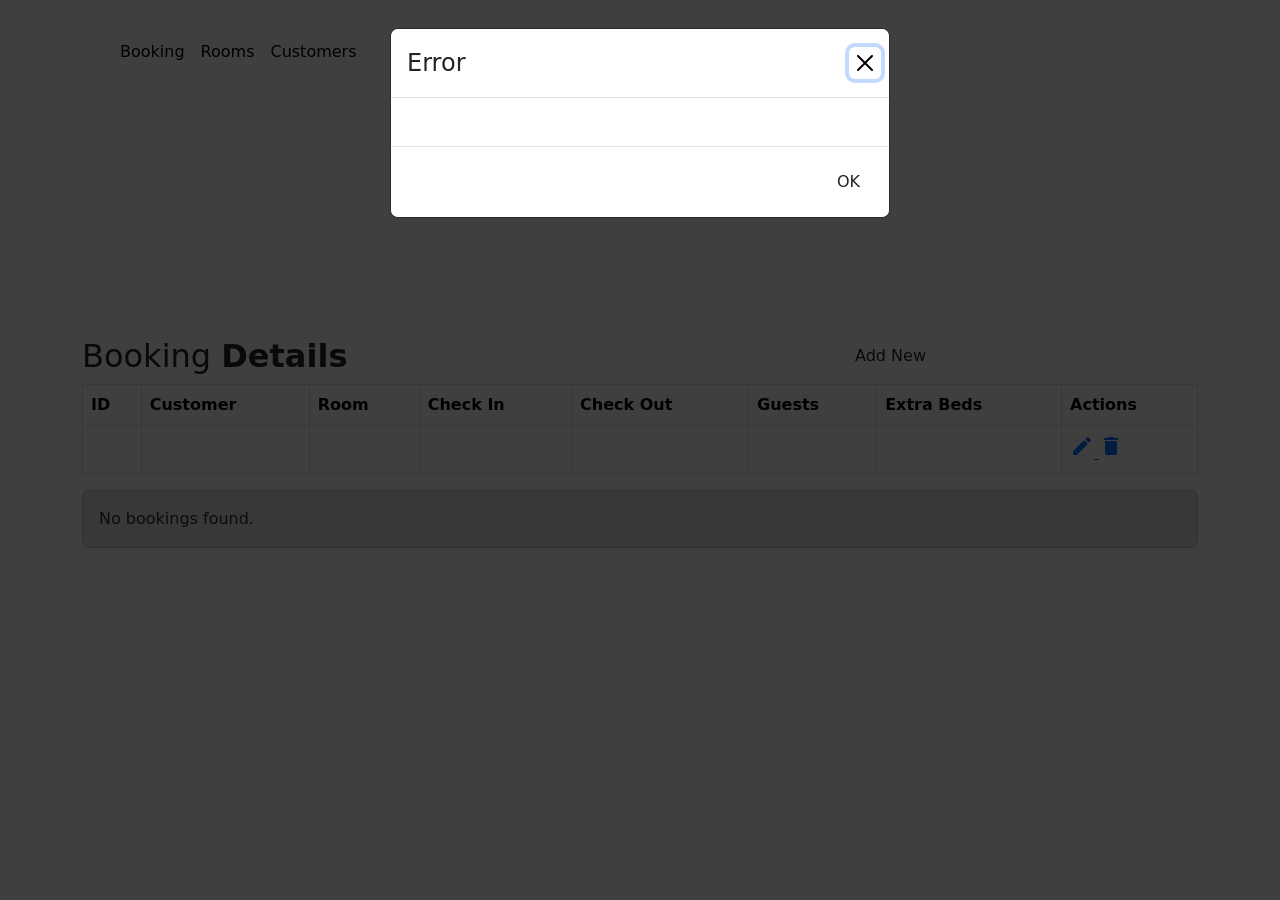
==== src/main/resources/templates/booking.html @ 2facadbb "Lagt till funktionalitet för länkarna i nav-baren för alla sidor samt finjusterat utseendet" ====
<!DOCTYPE html>
<html lang="en" xmlns:th="http://www.thymeleaf.org">
<head>
    <meta charset="utf-8">
    <meta name="viewport" content="width=device-width, initial-scale=1">
    <title>Booking Details</title>

    <link rel="stylesheet" href="https://fonts.googleapis.com/css?family=Roboto|Varela+Round|Open+Sans">
    <link rel="stylesheet" href="https://cdn.jsdelivr.net/npm/bootstrap@5.3.2/dist/css/bootstrap.min.css">
    <link rel="stylesheet" href="https://fonts.googleapis.com/icon?family=Material+Icons">
    <link href="/style.css" rel="stylesheet"/>

    <script src="https://cdn.jsdelivr.net/npm/bootstrap@5.3.2/dist/js/bootstrap.bundle.min.js"></script>
</head>

<body>

<nav class="navbar navbar-expand-lg">
    <div class="container px-4 px-lg-5 m-4">
        <a class="navbar-brand" href="/index">
            <img src="/assets/black-font.png" alt="" width="200">
        </a>

        <button class="navbar-toggler" type="button" data-bs-toggle="collapse" data-bs-target="#navbarSupportedContent">
            <span class="navbar-toggler-icon"></span>
        </button>

        <div class="collapse navbar-collapse" id="navbarSupportedContent">
            <ul class="navbar-nav me-auto mb-2 mb-lg-0 ms-lg-4">
                <li class="nav-item">
                    <a class="nav-link active color-kademina" href="/booking">Booking</a>
                </li>
                <li class="nav-item">
                    <a class="nav-link active color-kademina" href="/Rooms">Rooms</a>
                </li>
                <li class="nav-item">
                    <a class="nav-link active color-kademina" href="/customer">Customers</a>
                </li>
            </ul>
        </div>
    </div>
</nav>

<header class="py-1 bg-kademina">
    <div class="container px-4 px-lg-5 my-5">
        <div class="text-center text-white">
            <h1 class="display-4">Kademina Booking</h1>
            <p class="lead fw-normal text-white mb-0">Book your stay with us</p>
        </div>
    </div>
</header>

<div class="container-lg mt-4">
    <div class="table-responsive">
        <div class="table-wrapper">

            <div class="table-title">
                <div class="row">
                    <div class="col-sm-8 color-kademina">
                        <h2>Booking <b>Details</b></h2>
                    </div>

                    <div class="col-sm-4">
                        <button type="button"
                                class="btn btn-outline-kademina add-new"
                                data-bs-toggle="modal"
                                data-bs-target="#addBookingModal">
                            Add New
                        </button>
                    </div>
                </div>
            </div>

            <div th:unless="${#lists.isEmpty(bookings)}">
                <table class="table table-bordered">
                    <thead>
                    <tr>
                        <th class="color-kademina">ID</th>
                        <th class="color-kademina">Customer</th>
                        <th class="color-kademina">Room</th>
                        <th class="color-kademina">Check In</th>
                        <th class="color-kademina">Check Out</th>
                        <th class="color-kademina">Guests</th>
                        <th class="color-kademina">Extra Beds</th>
                        <th class="color-kademina">Actions</th>
                    </tr>
                    </thead>

                    <tbody>
                    <tr th:each="booking : ${bookings}">
                        <td class="color-kademina" th:text="${booking.id}"></td>
                        <td class="color-kademina" th:text="${booking.customerId}"></td>
                        <td class="color-kademina" th:text="${booking.roomId}"></td>
                        <td class="color-kademina" th:text="${booking.checkInDate}"></td>
                        <td class="color-kademina" th:text="${booking.checkOutDate}"></td>
                        <td class="color-kademina" th:text="${booking.numberOfGuests}"></td>
                        <td class="color-kademina" th:text="${booking.extraBeds}"></td>

                        <td>
                            <a class="edit"
                               data-bs-toggle="modal"
                               th:data-bs-target="'#editBookingModal-' + ${booking.id}">
                                <i class="material-icons" title="Edit">&#xE254;</i>
                            </a>

                            <div class="modal fade" th:id="'editBookingModal-' + ${booking.id}" tabindex="-1">
                                <div class="modal-dialog">
                                    <div class="modal-content">

                                        <form th:action="@{/booking/update/{id}(id=${booking.id})}" method="post">
                                            <div class="modal-header">
                                                <h4 class="modal-title color-kademina">Edit Booking</h4>
                                                <button type="button" class="btn-close" data-bs-dismiss="modal"></button>
                                            </div>

                                            <div class="modal-body">

                                                <div class="form-group mb-3">
                                                    <label for="editCustomer" class="color-kademina">Customer</label>
                                                    <select name="customerId" id="editCustomer" class="form-select" required>
                                                        <option th:each="customer : ${customers}"
                                                                th:value="${customer.id}"
                                                                th:text="${customer.name}"
                                                                th:selected="${customer.id == booking.customerId}">
                                                        </option>
                                                    </select>
                                                </div>

                                                <div class="form-group mb-3">
                                                    <label for="editRoom" class="color-kademina">Room</label>
                                                    <select name="roomId" id="editRoom" class="form-select" required>
                                                        <option th:each="room : ${rooms}"
                                                                th:value="${room.id}"
                                                                th:text="|Room ${room.id} - ${room.type} - ${room.size}|"
                                                                th:selected="${room.id == booking.roomId}">
                                                        </option>
                                                    </select>
                                                </div>

                                                <div class="form-group mb-3">
                                                    <label for="editCheckInDate" class="color-kademina">Check In</label>
                                                    <input type="date"
                                                           name="checkInDate"
                                                           id="editCheckInDate"
                                                           class="form-control"
                                                           th:value="${booking.checkInDate}"
                                                           required>
                                                </div>

                                                <div class="form-group mb-3">
                                                    <label for="editCheckOutDate" class="color-kademina">Check Out</label>
                                                    <input type="date"
                                                           name="checkOutDate"
                                                           id="editCheckOutDate"
                                                           class="form-control"
                                                           th:value="${booking.checkOutDate}"
                                                           required>
                                                </div>

                                                <div class="form-group mb-3">
                                                    <label for="editNumberOfGuests" class="color-kademina">Guests</label>
                                                    <input type="number"
                                                           name="numberOfGuests"
                                                           id="editNumberOfGuests"
                                                           class="form-control"
                                                           th:value="${booking.numberOfGuests}"
                                                           min="1"
                                                           required>
                                                </div>

                                                <div class="form-group mb-3">
                                                    <label for="editExtraBeds" class="color-kademina">Extra Beds</label>
                                                    <input type="number"
                                                           name="extraBeds"
                                                           id="editExtraBeds"
                                                           class="form-control"
                                                           th:value="${booking.extraBeds}"
                                                           min="0"
                                                           max="2"
                                                           required>
                                                </div>

                                            </div>

                                            <div class="modal-footer">
                                                <button type="button" class="btn btn-outline-kademina" data-bs-dismiss="modal">
                                                    Cancel
                                                </button>
                                                <button type="submit" class="btn btn-outline-kademina">
                                                    Submit
                                                </button>
                                            </div>
                                        </form>

                                    </div>
                                </div>
                            </div>

                            <a class="delete"
                               data-bs-toggle="modal"
                               th:data-bs-target="'#deleteBookingModal-' + ${booking.id}">
                                <i class="material-icons" title="Delete">&#xE872;</i>
                            </a>

                            <div class="modal fade" th:id="'deleteBookingModal-' + ${booking.id}" tabindex="-1">
                                <div class="modal-dialog">
                                    <div class="modal-content">

                                        <div class="modal-header">
                                            <h4 class="modal-title color-kademina">Delete Booking</h4>
                                            <button type="button" class="btn-close" data-bs-dismiss="modal"></button>
                                        </div>

                                        <div class="modal-body">
                                            <p>
                                                Are you sure you want to delete booking
                                                <strong th:text="${booking.id}"></strong>?
                                            </p>
                                        </div>

                                        <div class="modal-footer">
                                            <button type="button" class="btn btn-outline-kademina" data-bs-dismiss="modal">
                                                Cancel
                                            </button>

                                            <form th:action="@{/booking/delete/{id}(id=${booking.id})}" method="post">
                                                <button type="submit" class="btn btn-outline-kademina">
                                                    Delete
                                                </button>
                                            </form>
                                        </div>

                                    </div>
                                </div>
                            </div>
                        </td>
                    </tr>
                    </tbody>
                </table>
            </div>

            <div th:if="${#lists.isEmpty(bookings)}" class="alert alert-secondary mt-3">
                No bookings found.
            </div>

        </div>
    </div>
</div>

<div id="addBookingModal" class="modal fade">
    <div class="modal-dialog">
        <div class="modal-content">

            <form th:action="@{/booking/add}" method="post">
                <div class="modal-header">
                    <h4 class="modal-title color-kademina">Add Booking</h4>
                    <button type="button" class="btn-close" data-bs-dismiss="modal"></button>
                </div>

                <div class="modal-body">

                    <div class="form-group mb-3">
                        <label for="customer" class="color-kademina">Customer</label>
                        <select name="customerId" id="customer" class="form-select" required>
                            <option value="">Choose customer</option>
                            <option th:each="customer : ${customers}"
                                    th:value="${customer.id}"
                                    th:text="${customer.name}">
                            </option>
                        </select>
                    </div>

                    <div class="form-group mb-3">
                        <label for="room" class="color-kademina">Room</label>
                        <select name="roomId" id="room" class="form-select" required>
                            <option value="">Choose room</option>
                            <option th:each="room : ${rooms}"
                                    th:value="${room.id}"
                                    th:text="|Room ${room.id} - ${room.type} - ${room.size}|">
                            </option>
                        </select>
                    </div>

                    <div class="form-group mb-3">
                        <label for="checkInDate" class="color-kademina">Check In</label>
                        <input name="checkInDate" id="checkInDate" type="date" class="form-control" required>
                    </div>

                    <div class="form-group mb-3">
                        <label for="checkOutDate" class="color-kademina">Check Out</label>
                        <input name="checkOutDate" id="checkOutDate" type="date" class="form-control" required>
                    </div>

                    <div class="form-group mb-3">
                        <label for="numberOfGuests" class="color-kademina">Guests</label>
                        <input name="numberOfGuests" id="numberOfGuests" type="number" min="1" value="1" class="form-control" required>
                    </div>

                    <div class="form-group mb-3">
                        <label for="extraBeds" class="color-kademina">Extra Beds</label>
                        <input name="extraBeds" id="extraBeds" type="number" min="0" max="2" value="0" class="form-control" required>
                    </div>

                </div>

                <div class="modal-footer">
                    <button type="button" class="btn btn-outline-kademina" data-bs-dismiss="modal">
                        Cancel
                    </button>
                    <button type="submit" class="btn btn-outline-kademina">
                        Add
                    </button>
                </div>
            </form>

        </div>
    </div>
</div>

<footer class="py-5 bg-kademina mt-5">
    <div class="container">
        <p class="m-0 text-center text-white">Copyright &copy; Kademina 2026</p>
    </div>
</footer>

<div th:if="${message}" id="messageModal" class="modal fade" tabindex="-1">
    <div class="modal-dialog">
        <div class="modal-content">

            <div class="modal-header">
                <h4 class="modal-title color-kademina">Success</h4>
                <button type="button" class="btn-close" data-bs-dismiss="modal"></button>
            </div>

            <div class="modal-body">
                <p class="color-kademina" th:utext="${message}"></p>
            </div>

            <div class="modal-footer">
                <button type="button" class="btn btn-outline-kademina" data-bs-dismiss="modal">
                    OK
                </button>
            </div>

        </div>
    </div>
</div>

<div th:if="${errorMessage}" id="errorModal" class="modal fade" tabindex="-1">
    <div class="modal-dialog">
        <div class="modal-content">

            <div class="modal-header">
                <h4 class="modal-title color-kademina">Error</h4>
                <button type="button" class="btn-close" data-bs-dismiss="modal"></button>
            </div>

            <div class="modal-body">
                <p class="color-kademina" th:utext="${errorMessage}"></p>
            </div>

            <div class="modal-footer">
                <button type="button" class="btn btn-outline-kademina" data-bs-dismiss="modal">
                    OK
                </button>
            </div>

        </div>
    </div>
</div>

<script th:if="${errorMessage}">
    document.addEventListener('DOMContentLoaded', function () {
        const modal = new bootstrap.Modal(document.getElementById('errorModal'));
        modal.show();
    });
</script>

<script th:if="${message}">
    document.addEventListener('DOMContentLoaded', function () {
        const modal = new bootstrap.Modal(document.getElementById('messageModal'));
        modal.show();
    });
</script>

</body>
</html>
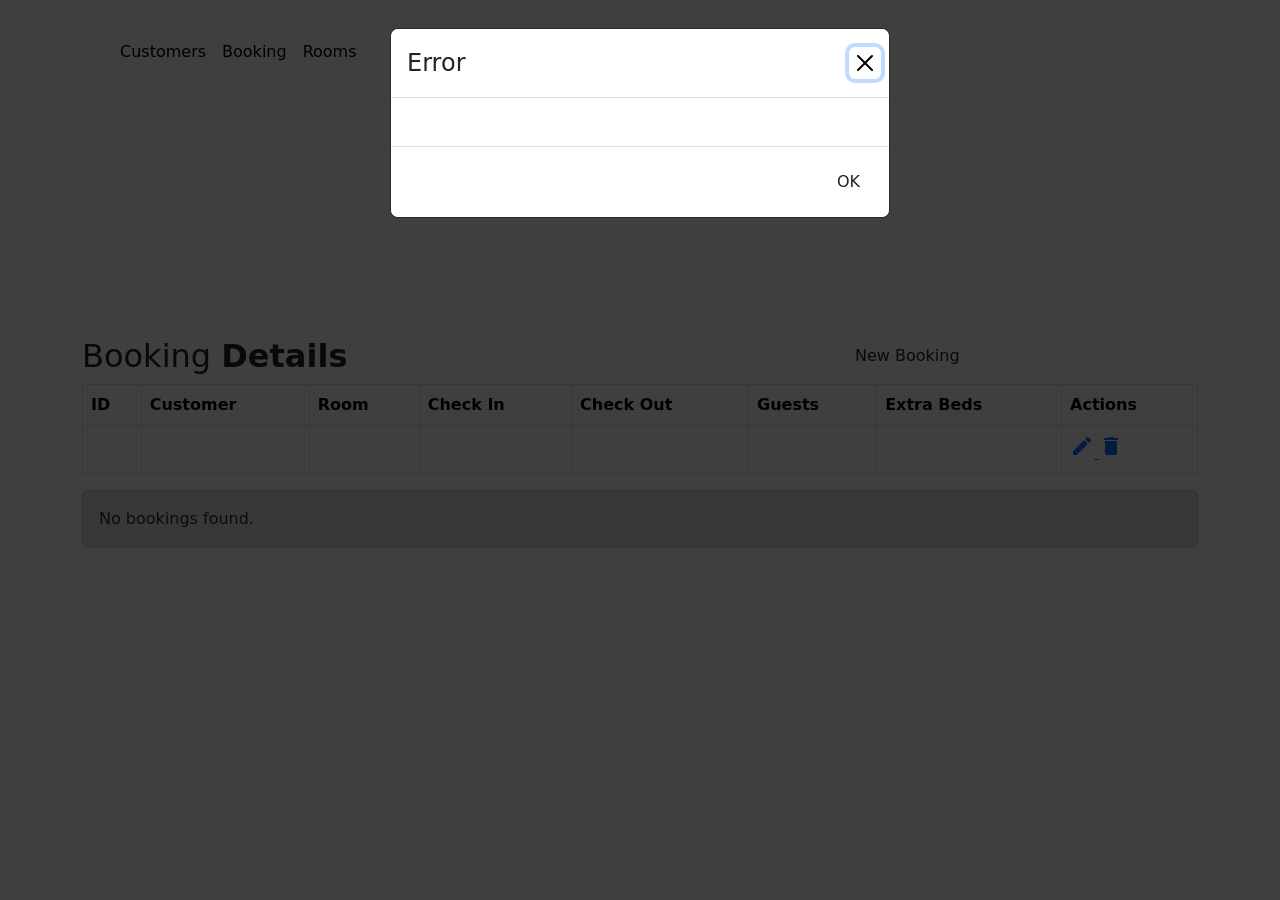
==== commit 64102e9e: "Justerat texter och placering av länkar" ====
--- a/src/main/resources/templates/booking.html
+++ b/src/main/resources/templates/booking.html
@@ -27,15 +27,9 @@
 
         <div class="collapse navbar-collapse" id="navbarSupportedContent">
             <ul class="navbar-nav me-auto mb-2 mb-lg-0 ms-lg-4">
-                <li class="nav-item">
-                    <a class="nav-link active color-kademina" href="/booking">Booking</a>
-                </li>
-                <li class="nav-item">
-                    <a class="nav-link active color-kademina" href="/Rooms">Rooms</a>
-                </li>
-                <li class="nav-item">
-                    <a class="nav-link active color-kademina" href="/customer">Customers</a>
-                </li>
+                <li class="nav-item"><a class="nav-link active color-kademina" aria-current="page" href="/customer">Customers</a></li>
+                <li class="nav-item"><a class="nav-link active color-kademina" aria-current="page" href="/booking">Booking</a></li>
+                <li class="nav-item"><a class="nav-link active color-kademina" aria-current="page" href="/Rooms">Rooms</a></li>
             </ul>
         </div>
     </div>
@@ -65,7 +59,7 @@
                                 class="btn btn-outline-kademina add-new"
                                 data-bs-toggle="modal"
                                 data-bs-target="#addBookingModal">
-                            Add New
+                            New Booking
                         </button>
                     </div>
                 </div>
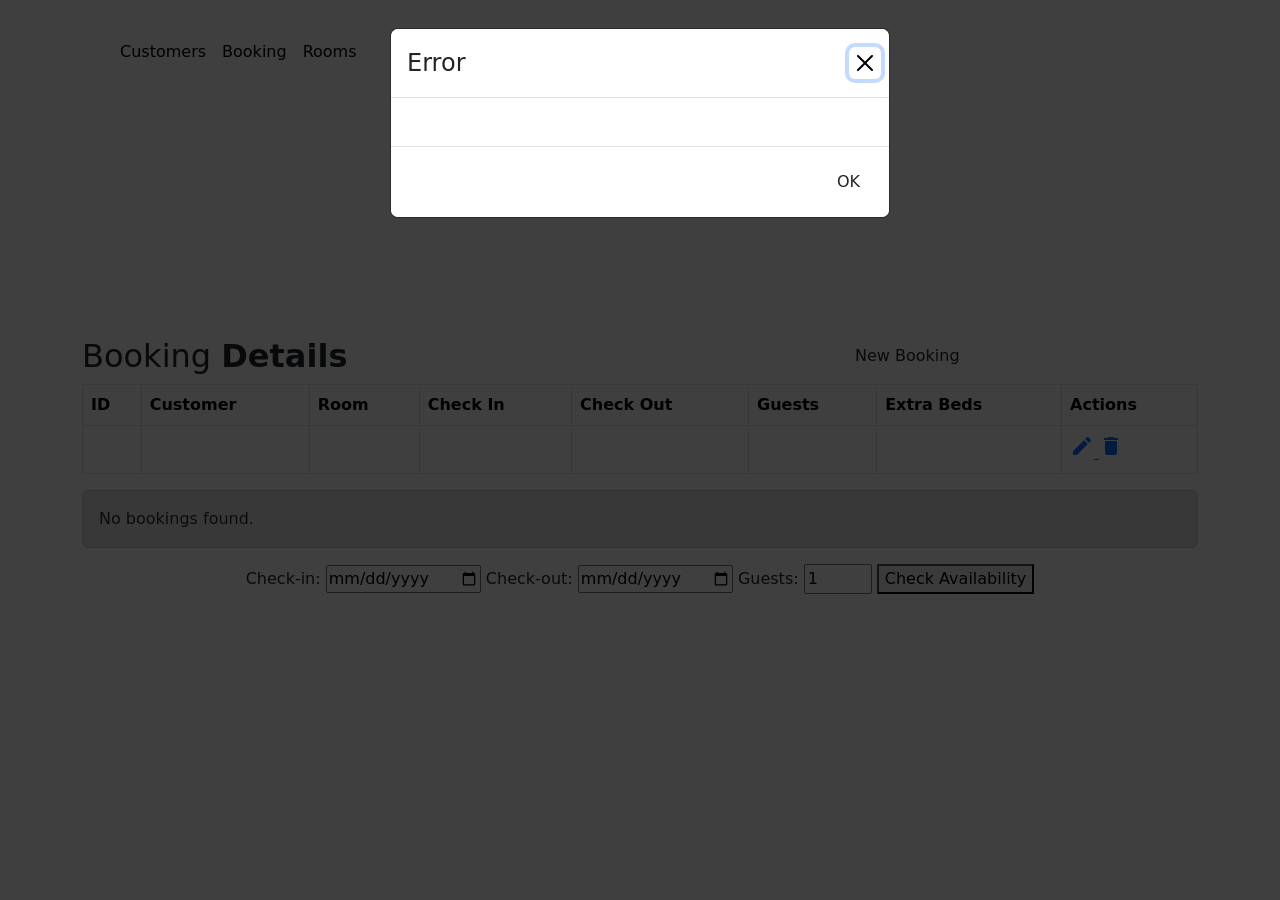
==== commit ae9d2139: "Added ability to check available rooms on booking.html" ====
--- a/src/main/resources/templates/booking.html
+++ b/src/main/resources/templates/booking.html
@@ -311,6 +311,30 @@
     </div>
 </div>
 
+
+<div class = "text-center">
+
+    <form th:action="@{/booking/available}" method="post">
+        <label>Check-in:
+            <input type="date" name="checkInDate" >
+        </label>
+        <label>Check-out:
+            <input type="date" name="checkOutDate">
+        </label>
+        <label>Guests:
+            <input type="number" name="numberOfGuests" value="1" min="1" max="4">
+        </label>
+        <button type="submit">Check Availability</button>
+    </form>
+    <br>
+</div>
+
+<div class = "text-center" th:each="room : ${availableRooms}">
+
+    <strong th:text="'Room ' + ${room.id}"></strong>
+
+</div>
+
 <footer class="py-5 bg-kademina mt-5">
     <div class="container">
         <p class="m-0 text-center text-white">Copyright &copy; Kademina 2026</p>
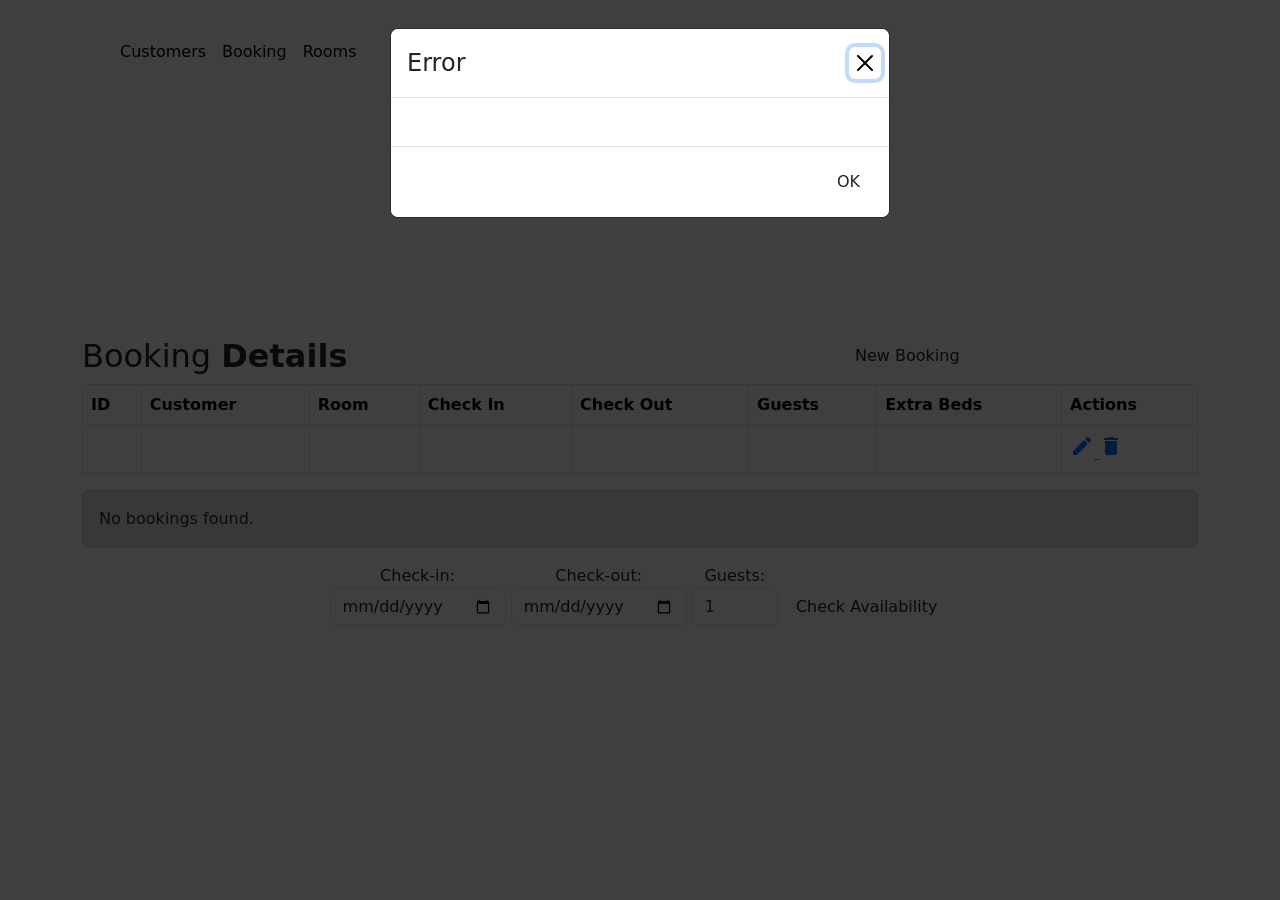
==== commit c0027201: "Design on form and button for availability" ====
--- a/src/main/resources/templates/booking.html
+++ b/src/main/resources/templates/booking.html
@@ -316,15 +316,15 @@
 
     <form th:action="@{/booking/available}" method="post">
         <label>Check-in:
-            <input type="date" name="checkInDate" >
+            <input class = "form-control" type="date" name="checkInDate" >
         </label>
         <label>Check-out:
-            <input type="date" name="checkOutDate">
+            <input class = "form-control" type="date" name="checkOutDate">
         </label>
         <label>Guests:
-            <input type="number" name="numberOfGuests" value="1" min="1" max="4">
+            <input class = "form-control" type="number" name="numberOfGuests" value="1" min="1" max="4">
         </label>
-        <button type="submit">Check Availability</button>
+        <button class = "btn btn-outline-kademina add-new" type="button">Check Availability</button>
     </form>
     <br>
 </div>
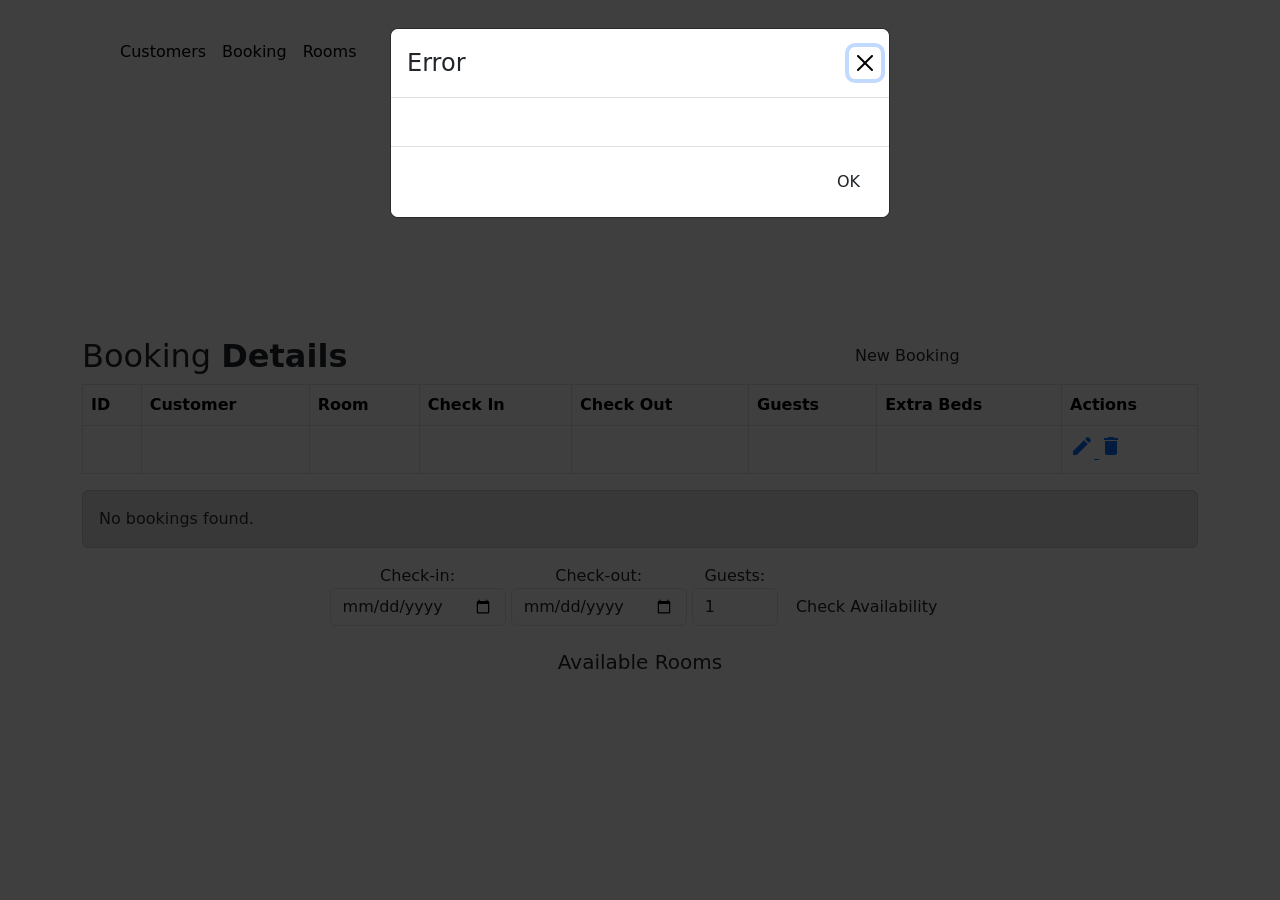
==== commit fedd5686: "Justerat utseende lite" ====
--- a/src/main/resources/templates/booking.html
+++ b/src/main/resources/templates/booking.html
@@ -324,15 +324,16 @@
         <label>Guests:
             <input class = "form-control" type="number" name="numberOfGuests" value="1" min="1" max="4">
         </label>
-        <button class = "btn btn-outline-kademina add-new" type="button">Check Availability</button>
+        <button class = "btn btn-outline-kademina add-new" type="submit">Check Availability</button>
     </form>
     <br>
 </div>
 
-<div class = "text-center" th:each="room : ${availableRooms}">
-
-    <strong th:text="'Room ' + ${room.id}"></strong>
-
+<div>
+    <h5 class="text-center color-kademina" th:if="${not #lists.isEmpty(availableRooms)}">Available Rooms</h5>
+    <div class = "text-center color-kademina" th:each="room : ${availableRooms}">
+        <strong th:text="|Room ${room.id} - ${room.type} - ${room.size}|"></strong>
+    </div>
 </div>
 
 <footer class="py-5 bg-kademina mt-5">
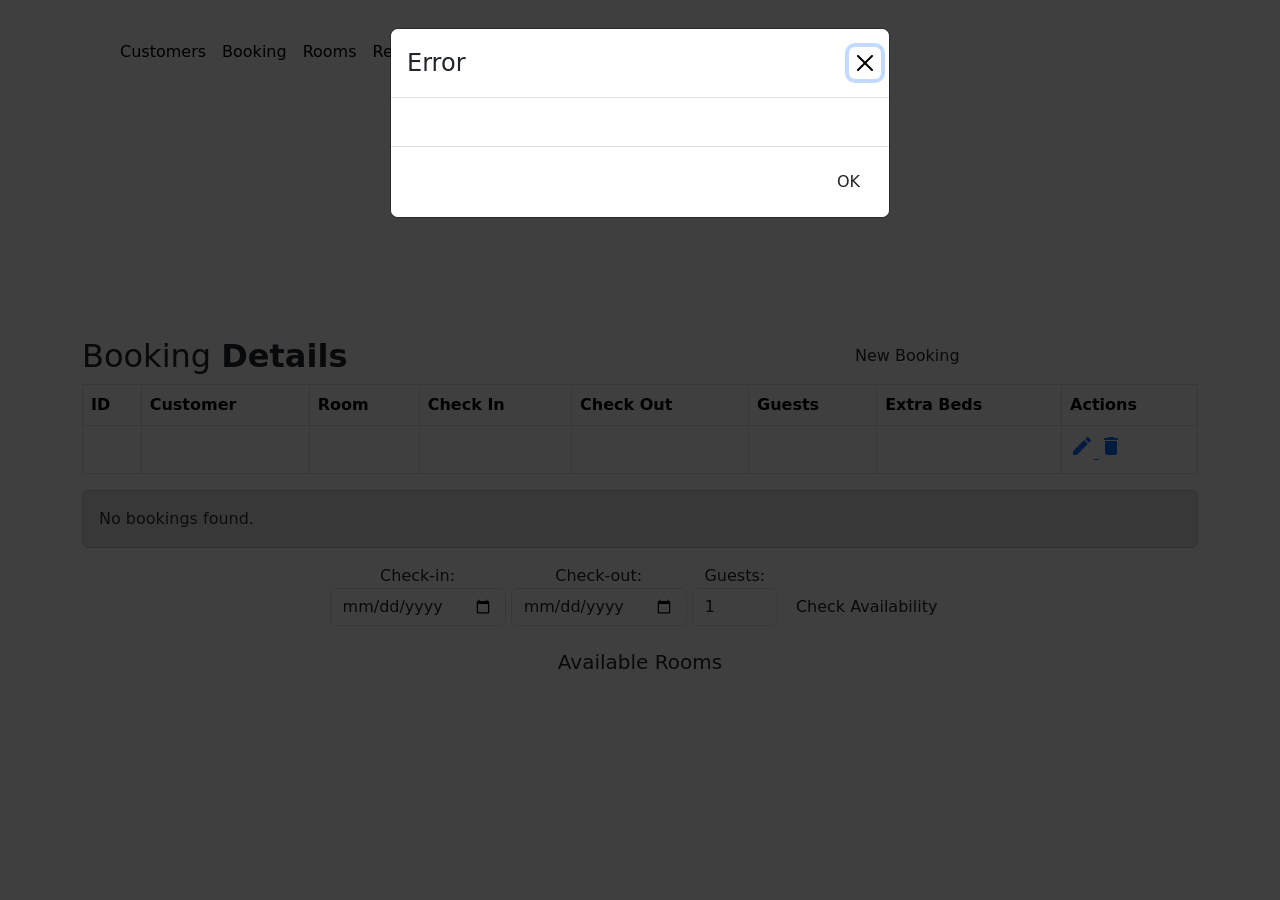
==== commit 763733ff: "navbar review länk" ====
--- a/src/main/resources/templates/booking.html
+++ b/src/main/resources/templates/booking.html
@@ -12,9 +12,7 @@
 
     <script src="https://cdn.jsdelivr.net/npm/bootstrap@5.3.2/dist/js/bootstrap.bundle.min.js"></script>
 </head>
-
 <body>
-
 <nav class="navbar navbar-expand-lg">
     <div class="container px-4 px-lg-5 m-4">
         <a class="navbar-brand" href="/index">
@@ -30,6 +28,7 @@
                 <li class="nav-item"><a class="nav-link active color-kademina" aria-current="page" href="/customer">Customers</a></li>
                 <li class="nav-item"><a class="nav-link active color-kademina" aria-current="page" href="/booking">Booking</a></li>
                 <li class="nav-item"><a class="nav-link active color-kademina" aria-current="page" href="/Rooms">Rooms</a></li>
+                <li class="nav-item"><a class="nav-link active color-kademina" href="http://localhost:8082/reviews">Reviews</a></li>
             </ul>
         </div>
     </div>
@@ -106,9 +105,7 @@
                                                 <h4 class="modal-title color-kademina">Edit Booking</h4>
                                                 <button type="button" class="btn-close" data-bs-dismiss="modal"></button>
                                             </div>
-
                                             <div class="modal-body">
-
                                                 <div class="form-group mb-3">
                                                     <label for="editCustomer" class="color-kademina">Customer</label>
                                                     <select name="customerId" id="editCustomer" class="form-select" required>
@@ -119,7 +116,6 @@
                                                         </option>
                                                     </select>
                                                 </div>
-
                                                 <div class="form-group mb-3">
                                                     <label for="editRoom" class="color-kademina">Room</label>
                                                     <select name="roomId" id="editRoom" class="form-select" required>
@@ -130,7 +126,6 @@
                                                         </option>
                                                     </select>
                                                 </div>
-
                                                 <div class="form-group mb-3">
                                                     <label for="editCheckInDate" class="color-kademina">Check In</label>
                                                     <input type="date"
@@ -140,7 +135,6 @@
                                                            th:value="${booking.checkInDate}"
                                                            required>
                                                 </div>
-
                                                 <div class="form-group mb-3">
                                                     <label for="editCheckOutDate" class="color-kademina">Check Out</label>
                                                     <input type="date"
@@ -150,7 +144,6 @@
                                                            th:value="${booking.checkOutDate}"
                                                            required>
                                                 </div>
-
                                                 <div class="form-group mb-3">
                                                     <label for="editNumberOfGuests" class="color-kademina">Guests</label>
                                                     <input type="number"
@@ -173,7 +166,6 @@
                                                            max="2"
                                                            required>
                                                 </div>
-
                                             </div>
 
                                             <div class="modal-footer">
@@ -185,7 +177,6 @@
                                                 </button>
                                             </div>
                                         </form>
-
                                     </div>
                                 </div>
                             </div>
@@ -223,7 +214,6 @@
                                                 </button>
                                             </form>
                                         </div>
-
                                     </div>
                                 </div>
                             </div>
@@ -232,11 +222,9 @@
                     </tbody>
                 </table>
             </div>
-
             <div th:if="${#lists.isEmpty(bookings)}" class="alert alert-secondary mt-3">
                 No bookings found.
             </div>
-
         </div>
     </div>
 </div>
@@ -244,7 +232,6 @@
 <div id="addBookingModal" class="modal fade">
     <div class="modal-dialog">
         <div class="modal-content">
-
             <form th:action="@{/booking/add}" method="post">
                 <div class="modal-header">
                     <h4 class="modal-title color-kademina">Add Booking</h4>
@@ -252,7 +239,6 @@
                 </div>
 
                 <div class="modal-body">
-
                     <div class="form-group mb-3">
                         <label for="customer" class="color-kademina">Customer</label>
                         <select name="customerId" id="customer" class="form-select" required>
@@ -294,7 +280,6 @@
                         <label for="extraBeds" class="color-kademina">Extra Beds</label>
                         <input name="extraBeds" id="extraBeds" type="number" min="0" max="2" value="0" class="form-control" required>
                     </div>
-
                 </div>
 
                 <div class="modal-footer">
@@ -306,14 +291,12 @@
                     </button>
                 </div>
             </form>
-
         </div>
     </div>
 </div>
 
 
 <div class = "text-center">
-
     <form th:action="@{/booking/available}" method="post">
         <label>Check-in:
             <input class = "form-control" type="date" name="checkInDate" >
@@ -330,7 +313,7 @@
 </div>
 
 <div>
-    <h5 class="text-center color-kademina" th:if="${not #lists.isEmpty(availableRooms)}">Available Rooms</h5>
+    <h5 class="text-center color-kademina" th:if="!${#lists.isEmpty(availableRooms)}">Available Rooms</h5>
     <div class = "text-center color-kademina" th:each="room : ${availableRooms}">
         <strong th:text="|Room ${room.id} - ${room.type} - ${room.size}|"></strong>
     </div>
